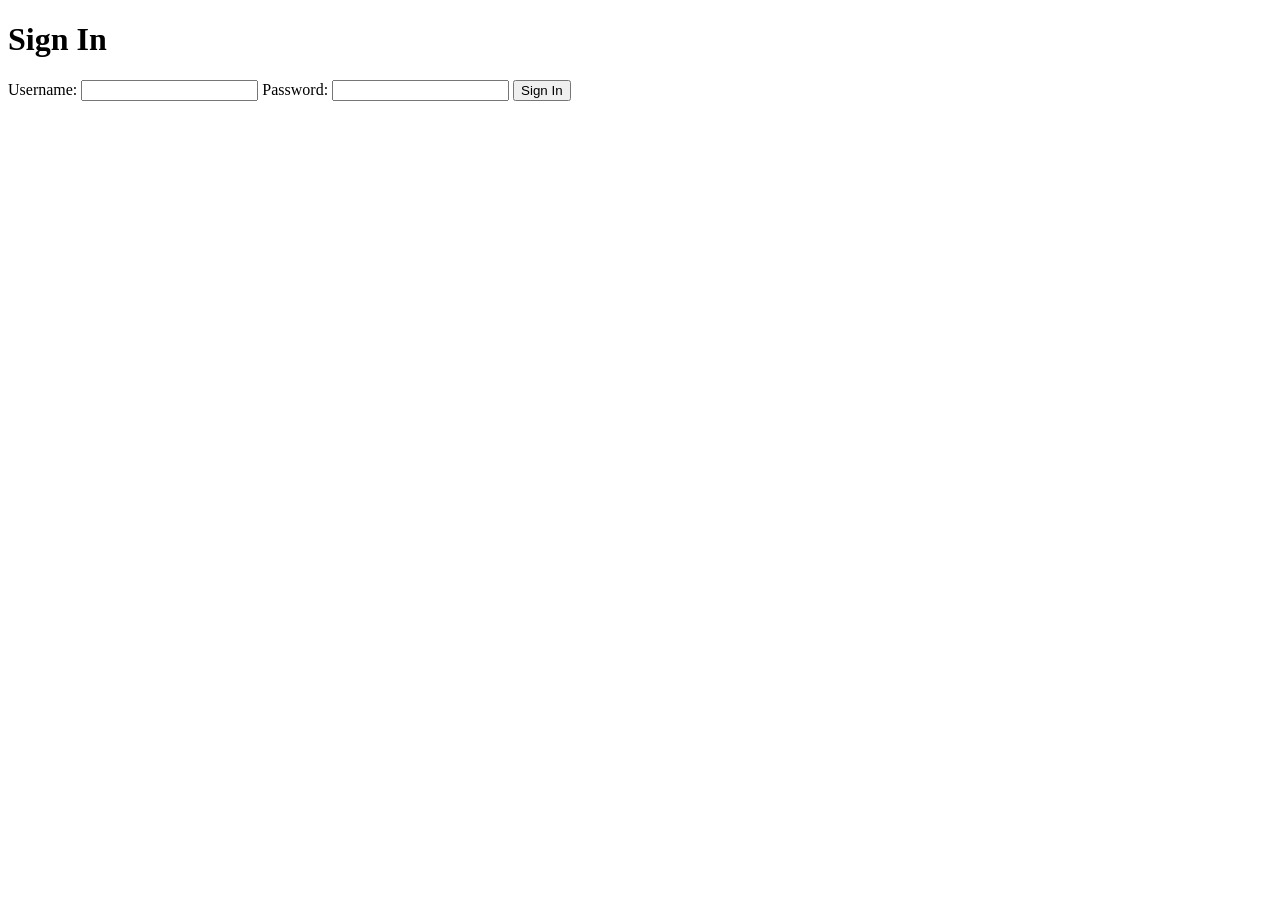
==== index.html @ c294c81a "Create index.html" ====
<!DOCTYPE html>
<html lang="en">
<head>
  <meta charset="UTF-8">
  <meta name="viewport" content="width=device-width, initial-scale=1.0">
  <title>Sign-In Page</title>
  <link rel="stylesheet" href="style.css">
</head>
<body>
  <div class="container">
    <h1>Sign In</h1>
    <form id="signin-form">
      <label for="username">Username:</label>
      <input type="text" id="username" name="username" required>
      <label for="password">Password:</label>
      <input type="password" id="password" name="password" required>
      <button type="submit">Sign In</button>
    </form>
    <p id="message"></p>
  </div>
  <script src="script.js"></script>
</body>
</html>
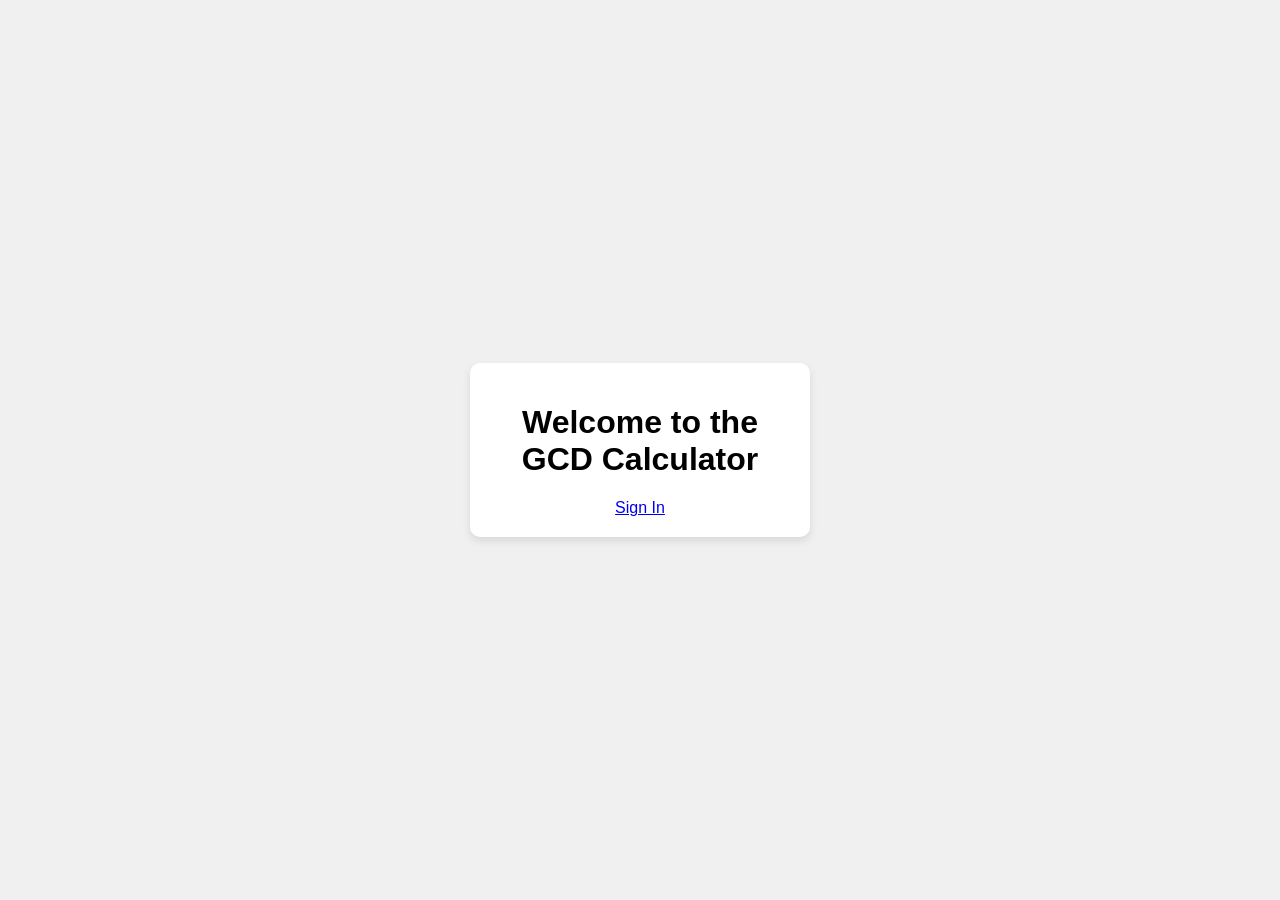
==== commit 0439e12a: "Update index.html" ====
--- a/index.html
+++ b/index.html
@@ -3,21 +3,13 @@
 <head>
   <meta charset="UTF-8">
   <meta name="viewport" content="width=device-width, initial-scale=1.0">
-  <title>Sign-In Page</title>
+  <title>Welcome</title>
   <link rel="stylesheet" href="style.css">
 </head>
 <body>
   <div class="container">
-    <h1>Sign In</h1>
-    <form id="signin-form">
-      <label for="username">Username:</label>
-      <input type="text" id="username" name="username" required>
-      <label for="password">Password:</label>
-      <input type="password" id="password" name="password" required>
-      <button type="submit">Sign In</button>
-    </form>
-    <p id="message"></p>
+    <h1>Welcome to the GCD Calculator</h1>
+    <a href="signin.html">Sign In</a>
   </div>
-  <script src="script.js"></script>
 </body>
 </html>
--- a/style.css
+++ b/style.css
@@ -0,0 +1,45 @@
+body {
+  font-family: Arial, sans-serif;
+  display: flex;
+  justify-content: center;
+  align-items: center;
+  height: 100vh;
+  margin: 0;
+  background-color: #f0f0f0;
+}
+
+.container {
+  text-align: center;
+  background: white;
+  padding: 20px;
+  border-radius: 10px;
+  box-shadow: 0 4px 8px rgba(0, 0, 0, 0.1);
+  width: 300px;
+}
+
+input {
+  display: block;
+  margin: 10px auto;
+  padding: 10px;
+  width: 100%;
+  border: 1px solid #ccc;
+  border-radius: 5px;
+}
+
+button {
+  background-color: #007bff;
+  color: white;
+  padding: 10px 20px;
+  border: none;
+  border-radius: 5px;
+  cursor: pointer;
+}
+
+button:hover {
+  background-color: #0056b3;
+}
+
+p {
+  color: red;
+  font-size: 14px;
+}
